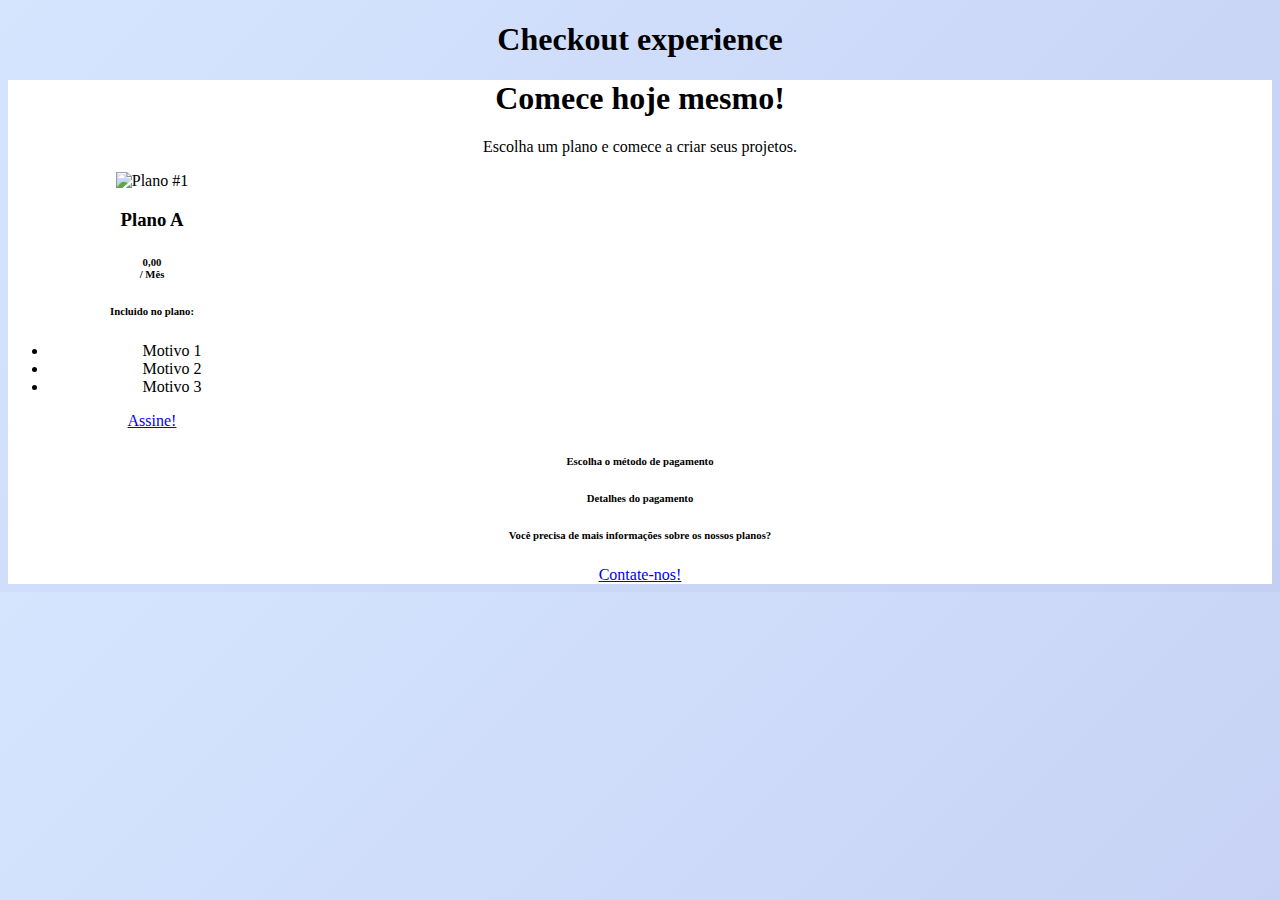
==== como_pagar.html @ e742cbb8 "first commit" ====
<!DOCTYPE html>
<html lang="pt-br">
<head>
    <meta charset="UTF-8">
    <meta http-equiv="X-UA-Compatible" content="IE=edge">
    <meta name="viewport" content="width=device-width, initial-scale=1.0">
    <!--    Bootstrap v5 e CSS stylesheet CDN   -->
    <link href="https://cdn.jsdelivr.net/npm/bootstrap@5.0.2/dist/css/bootstrap.min.css" rel="stylesheet" integrity="sha384-EVSTQN3/azprG1Anm3QDgpJLIm9Nao0Yz1ztcQTwFspd3yD65VohhpuuCOmLASjC" crossorigin="anonymous">

    <title>Document</title>
</head>
<body style="background-color: #d5e5fe; 
    background-image: linear-gradient(135deg, #d5e5fe 0%, #c5cff3 100%);">

    <main >
        
        <div style="margin-top: 4px; text-align: center;">
            <h1>Checkout experience</h1>
        </div>

        <div class="container rounded-3 clearfix" style="background-color: rgba(255, 255, 255, 1); text-align: center;">
            <div class="pt-5 mt-5">
                <h1>Comece hoje mesmo!</h1>
                <p>Escolha um plano e comece a criar seus projetos.</p>
            </div>

            <div class="d-flex justify-content-evenly my-1 mx-auto p-sm-5">
                <div class="card border-3 rounded-3" style="width: 18rem;">
                    <div class="d-flex">
                        <div class="d-box">
                            <img src="https://via.placeholder.com/92x92" class="img-thumbnail" alt="Plano #1">
                        </div>
                        <div>
                            <div class="d-box px-4">
                                <h3>Plano A</h3>
                            </div>
                            <div class="d-box px-4">
                                <h6><b>0,00</b><br>   / Mês</h6>
                            </div>
                        </div>
                    </div>
                    <div class="card-body">
                        <div class="card-body">
                            <h6>Incluido no plano:</h6>
                            <ul>
                                <li>Motivo 1</li>   
                                <li>Motivo 2</li>
                                <li>Motivo 3</li>
                            </ul>
                        </div>
                    </div>
                    <div class="mx-auto py-2">
                        <a href="#" class="btn btn-primary">Assine!</a>
                    </div>
                </div>
    
                <div id="payment-status-bar" class="row">
                    <div class="col-6">
                        <h6>Escolha o método de pagamento</h6>
                    </div>
                    <div class="col-6">
                        <h6>Detalhes do pagamento</h6>
                    </div>
                </div>
            </div>

            <div class="mb-0 mt-auto mx-auto">
                <h6>Você precisa de mais informações sobre os nossos planos?</h6>
                <a href="#">Contate-nos!</a>
            </div>
        </div>
    </main>

    <script src="https://cdn.jsdelivr.net/npm/bootstrap@5.0.2/dist/js/bootstrap.bundle.min.js" integrity="sha384-MrcW6ZMFYlzcLA8Nl+NtUVF0sA7MsXsP1UyJoMp4YLEuNSfAP+JcXn/tWtIaxVXM" crossorigin="anonymous"></script>
</body>
</html>
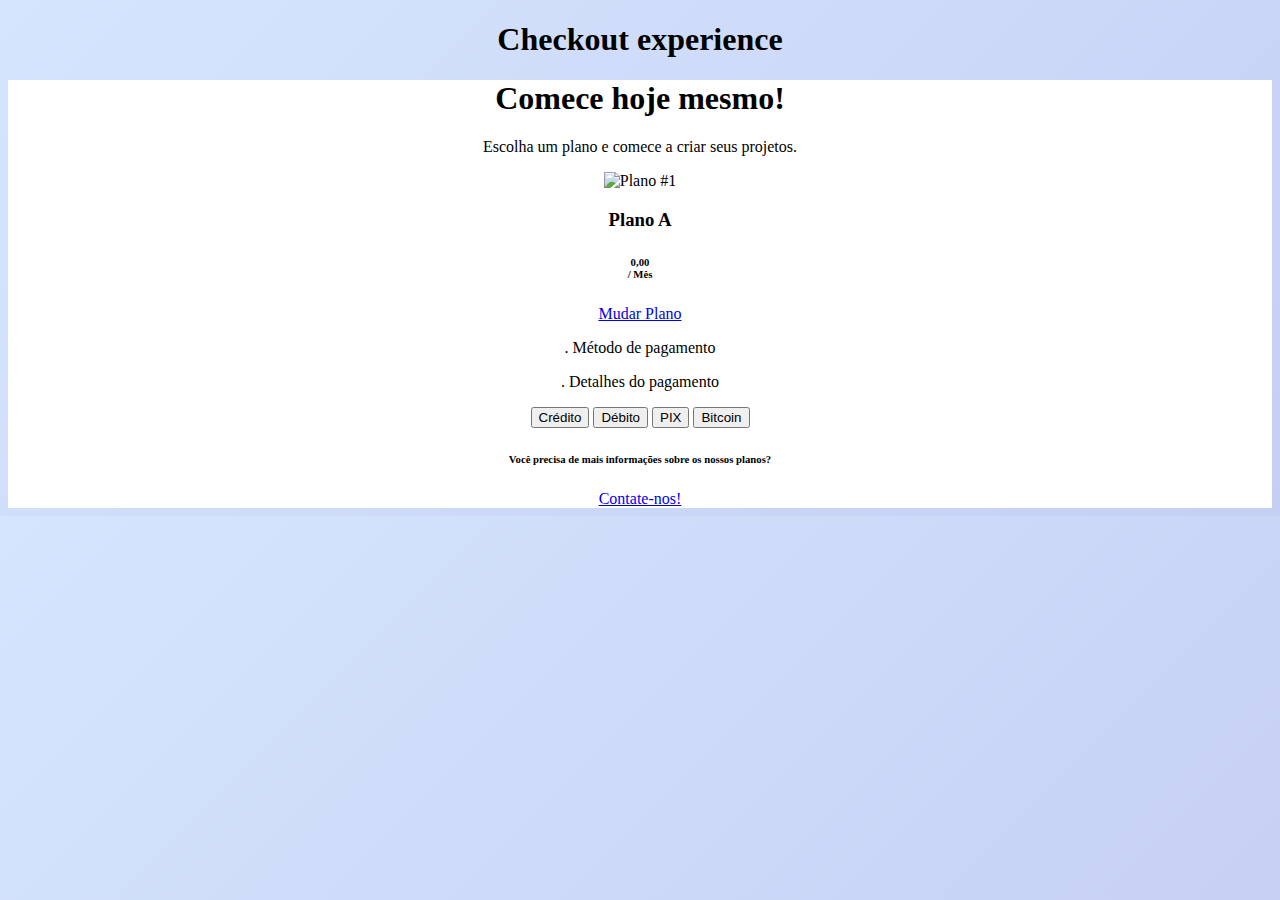
==== commit 7db7f0de: "Payment selector & status bar" ====
--- a/como_pagar.html
+++ b/como_pagar.html
@@ -12,20 +12,24 @@
 <body style="background-color: #d5e5fe; 
     background-image: linear-gradient(135deg, #d5e5fe 0%, #c5cff3 100%);">
 
-    <main >
+    <main>
         
         <div style="margin-top: 4px; text-align: center;">
             <h1>Checkout experience</h1>
         </div>
 
-        <div class="container rounded-3 clearfix" style="background-color: rgba(255, 255, 255, 1); text-align: center;">
+        <div class="container rounded-3 sticky-top" style="background-color: rgba(255, 255, 255, 1); text-align: center;">
             <div class="pt-5 mt-5">
                 <h1>Comece hoje mesmo!</h1>
                 <p>Escolha um plano e comece a criar seus projetos.</p>
             </div>
 
-            <div class="d-flex justify-content-evenly my-1 mx-auto p-sm-5">
-                <div class="card border-3 rounded-3" style="width: 18rem;">
+            <div class="flex-row justify-content-evenly my-1 mx-auto px-sm-5 ">
+
+                <div id="card-horizontal" 
+                    class="card flex-row rounded-3 align-items-center justify-content-evenly" 
+                    style="width: auto; height: auto;">
+
                     <div class="d-flex">
                         <div class="d-box">
                             <img src="https://via.placeholder.com/92x92" class="img-thumbnail" alt="Plano #1">
@@ -39,32 +43,30 @@
                             </div>
                         </div>
                     </div>
-                    <div class="card-body">
-                        <div class="card-body">
-                            <h6>Incluido no plano:</h6>
-                            <ul>
-                                <li>Motivo 1</li>   
-                                <li>Motivo 2</li>
-                                <li>Motivo 3</li>
-                            </ul>
-                        </div>
-                    </div>
+                    
                     <div class="mx-auto py-2">
-                        <a href="#" class="btn btn-primary">Assine!</a>
+                        <a href="/layout.html" class="btn btn-primary">Mudar Plano</a>
                     </div>
                 </div>
-    
-                <div id="payment-status-bar" class="row">
+
+                <div id="payment-status-bar" class="row gy-0 gx-1 m-0 mt-3 w-100 justify-content-around">
                     <div class="col-6">
-                        <h6>Escolha o método de pagamento</h6>
+                        <p><span class="badge bg-primary">.</span>  Método de pagamento</p>
                     </div>
                     <div class="col-6">
-                        <h6>Detalhes do pagamento</h6>
+                        <p><span class="badge bg-secondary">.</span>    Detalhes do pagamento</p>
                     </div>
+                </div>
+
+                <div id="seletor-pagamento" class="row row-cols-2 m-3" >
+                    <button type="button" class="btn btn-outline-primary p-4 col">Crédito</button>
+                    <button type="button" class="btn btn-outline-primary p-4 col">Débito</button>
+                    <button type="button" class="btn btn-outline-primary p-4 col disabled">PIX</button>
+                    <button type="button" class="btn btn-outline-primary p-4 col disabled">Bitcoin</button>
                 </div>
             </div>
 
-            <div class="mb-0 mt-auto mx-auto">
+            <div class="mb-0 mt-5 mx-auto">
                 <h6>Você precisa de mais informações sobre os nossos planos?</h6>
                 <a href="#">Contate-nos!</a>
             </div>
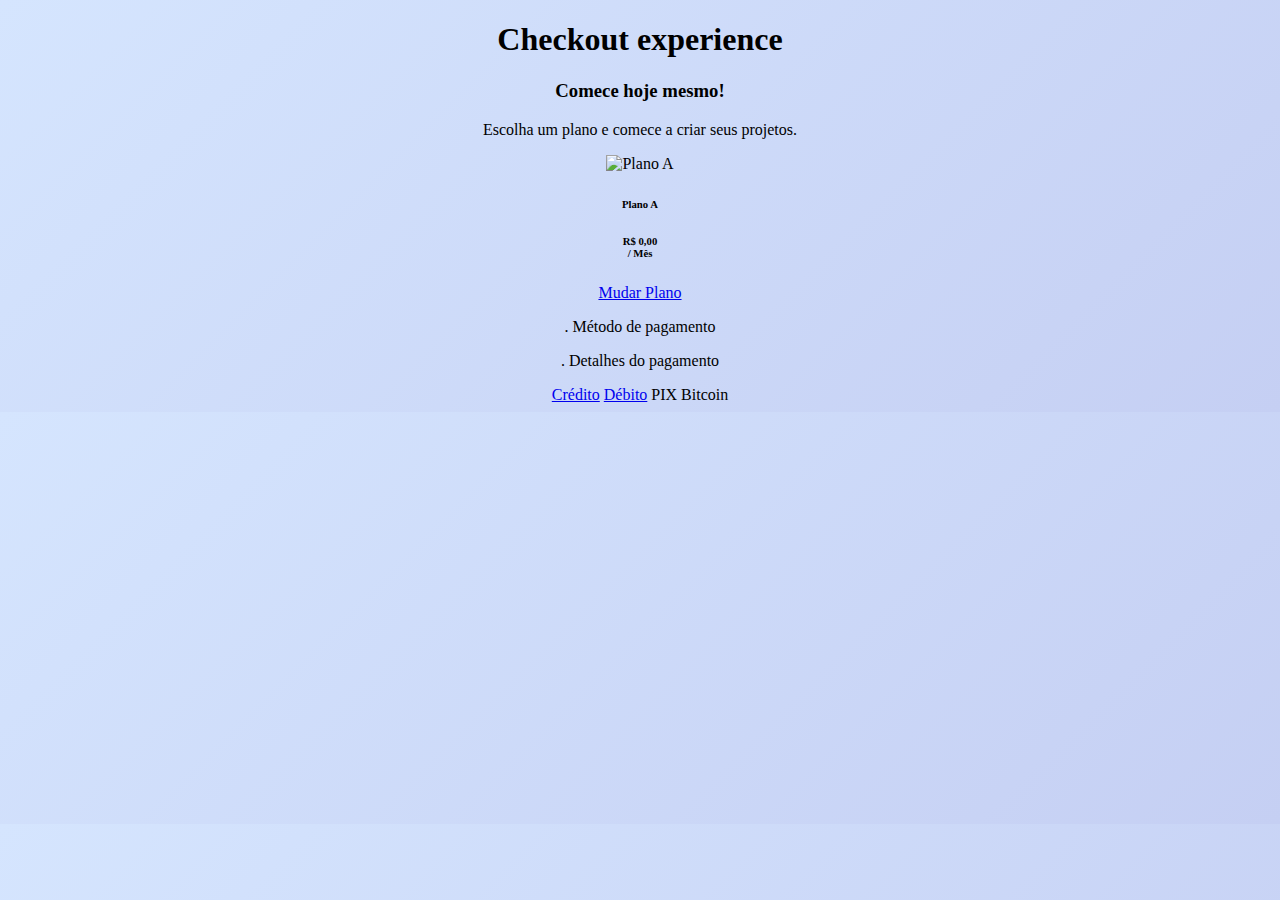
==== commit 3fe15d86: "payment details & updated routes" ====
--- a/como_pagar.html
+++ b/como_pagar.html
@@ -18,58 +18,54 @@
             <h1>Checkout experience</h1>
         </div>
 
-        <div class="container rounded-3 sticky-top" style="background-color: rgba(255, 255, 255, 1); text-align: center;">
-            <div class="pt-5 mt-5">
-                <h1>Comece hoje mesmo!</h1>
+        <div class="container rounded-3 sticky-top pb-5 bg-light" style="text-align: center;">
+            <div class="pt-5 mt-5 mb-5">
+                <h3>Comece hoje mesmo!</h3>
                 <p>Escolha um plano e comece a criar seus projetos.</p>
             </div>
 
             <div class="flex-row justify-content-evenly my-1 mx-auto px-sm-5 ">
 
                 <div id="card-horizontal" 
-                    class="card flex-row rounded-3 align-items-center justify-content-evenly" 
+                    class="card flex-row rounded-3 m-3 align-items-center justify-content-evenly" 
                     style="width: auto; height: auto;">
 
                     <div class="d-flex">
                         <div class="d-box">
-                            <img src="https://via.placeholder.com/92x92" class="img-thumbnail" alt="Plano #1">
+                            <img src="https://via.placeholder.com/92x92" class="img-thumbnail" alt="Plano A">
                         </div>
                         <div>
                             <div class="d-box px-4">
-                                <h3>Plano A</h3>
+                                <h6>Plano A</h6>
                             </div>
                             <div class="d-box px-4">
-                                <h6><b>0,00</b><br>   / Mês</h6>
+                                <h6><b>R&#x24; 0,00</b><br>   / Mês</h6>
                             </div>
                         </div>
                     </div>
                     
                     <div class="mx-auto py-2">
-                        <a href="/layout.html" class="btn btn-primary">Mudar Plano</a>
+                        <a href="/index.html" class="btn btn-primary">Mudar Plano</a>
                     </div>
                 </div>
-
-                <div id="payment-status-bar" class="row gy-0 gx-1 m-0 mt-3 w-100 justify-content-around">
-                    <div class="col-6">
+<!-- class="flex-row gy-0 gx-1 m-3 mt-3 w-100 justify-content-around" -->
+                <div id="payment-status-bar" class="row gy-0 gx-1 m-3 mt-3">
+                    <div class="col-sm-6 d-flex">
                         <p><span class="badge bg-primary">.</span>  Método de pagamento</p>
                     </div>
-                    <div class="col-6">
+                    <div class="col-sm-6 d-flex">
                         <p><span class="badge bg-secondary">.</span>    Detalhes do pagamento</p>
                     </div>
                 </div>
 
                 <div id="seletor-pagamento" class="row row-cols-2 m-3" >
-                    <button type="button" class="btn btn-outline-primary p-4 col">Crédito</button>
-                    <button type="button" class="btn btn-outline-primary p-4 col">Débito</button>
-                    <button type="button" class="btn btn-outline-primary p-4 col disabled">PIX</button>
-                    <button type="button" class="btn btn-outline-primary p-4 col disabled">Bitcoin</button>
+                    <a role="button" href="/detatalhes_pagamento.html" class="btn btn-outline-primary p-4 col">Crédito</a>
+                    <a role="button" href="/detatalhes_pagamento.html"class="btn btn-outline-primary p-4 col">Débito</a>
+                    <a role="button" class="btn btn-outline-primary p-4 col disabled">PIX</a>
+                    <a role="button" class="btn btn-outline-primary p-4 col disabled">Bitcoin</a>
                 </div>
             </div>
-
-            <div class="mb-0 mt-5 mx-auto">
-                <h6>Você precisa de mais informações sobre os nossos planos?</h6>
-                <a href="#">Contate-nos!</a>
-            </div>
+            
         </div>
     </main>
 
